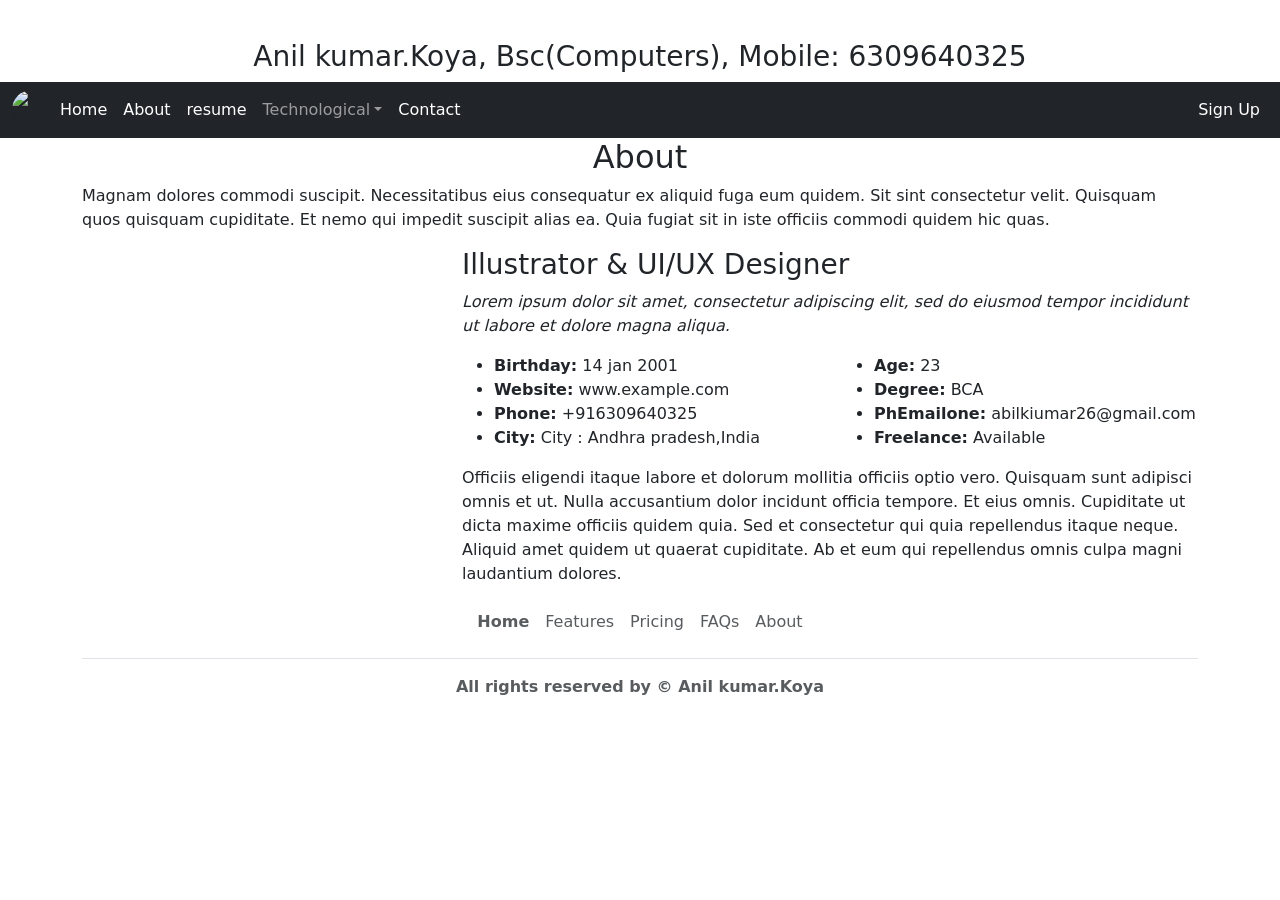
==== about.html @ 3974c2b1 "Added the all boostrap files" ====
<!DOCTYPE html>
<html lang="en">
<head>
  <title>Bootstrap Example</title>
  <meta charset="utf-8">
  <meta name="viewport" content="width=device-width, initial-scale=1">
  <link href="https://cdn.jsdelivr.net/npm/bootstrap@5.3.1/dist/css/bootstrap.min.css" rel="stylesheet">
  <script src="https://cdn.jsdelivr.net/npm/bootstrap@5.3.1/dist/js/bootstrap.bundle.min.js"></script>
  <link href="./lib/css/about.css" rel="stylesheet"/>
</head>
<body>
    <div class="container-fluid mt-3 text-center">
        <br>
        <h3>Anil kumar.Koya, Bsc(Computers), Mobile: 6309640325</h3>
        <!-- <p>Myself Anil, Completed the BSc Computers Science in Sri Harishinin College from onogle under Acharya Nagarjuna University.</p>
        <p>I have a good konoledge on Ruby On Rails technnologies<strong>Note:</strong>Looking for job, Please contact me via email: abilkiumar26@gmail.com</p> -->
      </div>
<nav class="navbar navbar-expand-sm bg-dark  fixed-top navbar-dark sticky-top">
  <div class="container-fluid">
    <img src="https://www.w3schools.com/bootstrap5/img_avatar1.png" alt="Logo" style="width:40px;" class="rounded-pill">
    
    <div class="collapse navbar-collapse" id="collapsibleNavbar">
      <ul class="navbar-nav">
        <li class="nav-item">
          <a class="nav-link active" href="index.html">Home</a>
        </li>
        <li class="nav-item">
          <a class="nav-link active" href="about.html">About</a>
        </li>
        <li class="nav-item">
          <a class="nav-link active" href="resume.html">resume</a>
        </li>  
        <li class="nav-item dropdown">
          <a class="nav-link dropdown-toggle" href="#" role="button" data-bs-toggle="dropdown">Technological</a>
          <ul class="dropdown-menu">
            <li><a class="dropdown-item" href="#">HTML</a></li>
            <li><a class="dropdown-item" href="#">CSS</a></li>
            <li><a class="dropdown-item" href="#">JavaScript</a></li>
            <li><a class="dropdown-item" href="#">Bootstrap</a></li>
            <li><a class="dropdown-item" href="#">JQuery</a></li>
            <li><a class="dropdown-item" href="#">Ajax</a></li>
            <li><a class="dropdown-item" href="#">XML/JSON</a></li>
            <li><a class="dropdown-item" href="#">React JS</a></li>
            <li><a class="dropdown-item" href="#">Node JS</a></li>
            <li><a class="dropdown-item" href="#">Ruby</a></li>
            <li><a class="dropdown-item" href="#">Rails</a></li>
            <li><a class="dropdown-item" href="#">Manual Testing</a></li>
            <li><a class="dropdown-item" href="#">Selenium Testing</a></li>
          </ul>
          <li class="nav-item">
            <a class="nav-link active" href="Contact.html">Contact</a>
        </li>
        </li>
      </ul>
    </div>
    <div class="d-flex">
        <ul class="navbar-nav">
            <li class="nav-item">
              <a class="nav-link active" href="Sign Up.html">Sign Up</a>
            </li>
            
        </ul>
    </div>
  </div>
</nav>


<!-- <div class="container-fluid mt-3">
  <h3>Navbar With Dropdown</h3>
  <p>This example adds a dropdown menu in the navbar.</p>
</div> -->
<section id="about" class="about">
    <div class="container aos-init aos-animate" data-aos="fade-up">

      <div class="section-title">
        <center><h2>About</h2></center>
        <p>Magnam dolores commodi suscipit. Necessitatibus eius consequatur ex aliquid fuga eum quidem. Sit sint consectetur velit. Quisquam quos quisquam cupiditate. Et nemo qui impedit suscipit alias ea. Quia fugiat sit in iste officiis commodi quidem hic quas.</p>
      </div>

      <div class="row">
        <div class="col-lg-4">
          <img src="https://bootstrapmade.com/demo/templates/Kelly/assets/img/about.jpg" class="img-fluid" alt="">
        </div>
        <div class="col-lg-8 pt-4 pt-lg-0 content">
          <h3>Illustrator &amp; UI/UX Designer</h3>
          <p class="fst-italic">
            Lorem ipsum dolor sit amet, consectetur adipiscing elit, sed do eiusmod tempor incididunt ut labore et dolore
            magna aliqua.
          </p>
          <div class="row">
            <div class="col-lg-6">
              <ul>
                <li><i class="bi bi-rounded-right"></i> <strong>Birthday:</strong> 14 jan 2001</li>
                <li><i class="bi bi-rounded-right"></i> <strong>Website:</strong> www.example.com</li>
                <li><i class="bi bi-rounded-right"></i> <strong>Phone:</strong> +916309640325</li>
                <li><i class="bi bi-rounded-right"></i> <strong>City:</strong> City : Andhra pradesh,India</li>
              </ul>
            </div>
            <div class="col-lg-6">
              <ul>
                <li><i class="bi bi-rounded-right"></i> <strong>Age:</strong> 23</li>
                <li><i class="bi bi-rounded-right"></i> <strong>Degree:</strong> BCA</li>
                <li><i class="bi bi-rounded-right"></i> <strong>PhEmailone:</strong> abilkiumar26@gmail.com</li>
                <li><i class="bi bi-rounded-right"></i> <strong>Freelance:</strong> Available</li>
              </ul>
            </div>
          </div>
          <p>
            Officiis eligendi itaque labore et dolorum mollitia officiis optio vero. Quisquam sunt adipisci omnis et ut. Nulla accusantium dolor incidunt officia tempore. Et eius omnis.
            Cupiditate ut dicta maxime officiis quidem quia. Sed et consectetur qui quia repellendus itaque neque. Aliquid amet quidem ut quaerat cupiditate. Ab et eum qui repellendus omnis culpa magni laudantium dolores.
          </p>
        </div>
      </div>

    </div>
  </section>
<div class="container">
        <footer class="">
        <ul class="nav justify-content-center border-bottom pb-3 mb-3">
            <li class="nav-item"><a href="#" class="nav-link px-2 text-body-secondary"><strong>Home</strong></a></li>
            <li class="nav-item"><a href="#" class="nav-link px-2 text-body-secondary">Features</a></li>
            <li class="nav-item"><a href="#" class="nav-link px-2 text-body-secondary">Pricing</a></li>
            <li class="nav-item"><a href="#" class="nav-link px-2 text-body-secondary">FAQs</a></li>
            <li class="nav-item"><a href="#" class="nav-link px-2 text-body-secondary">About</a></li>
        </ul>
        <p class="text-center text-body-secondary"><b>All rights reserved by © Anil kumar.Koya</p>
        </footer>
  </div>

</body>
</html>
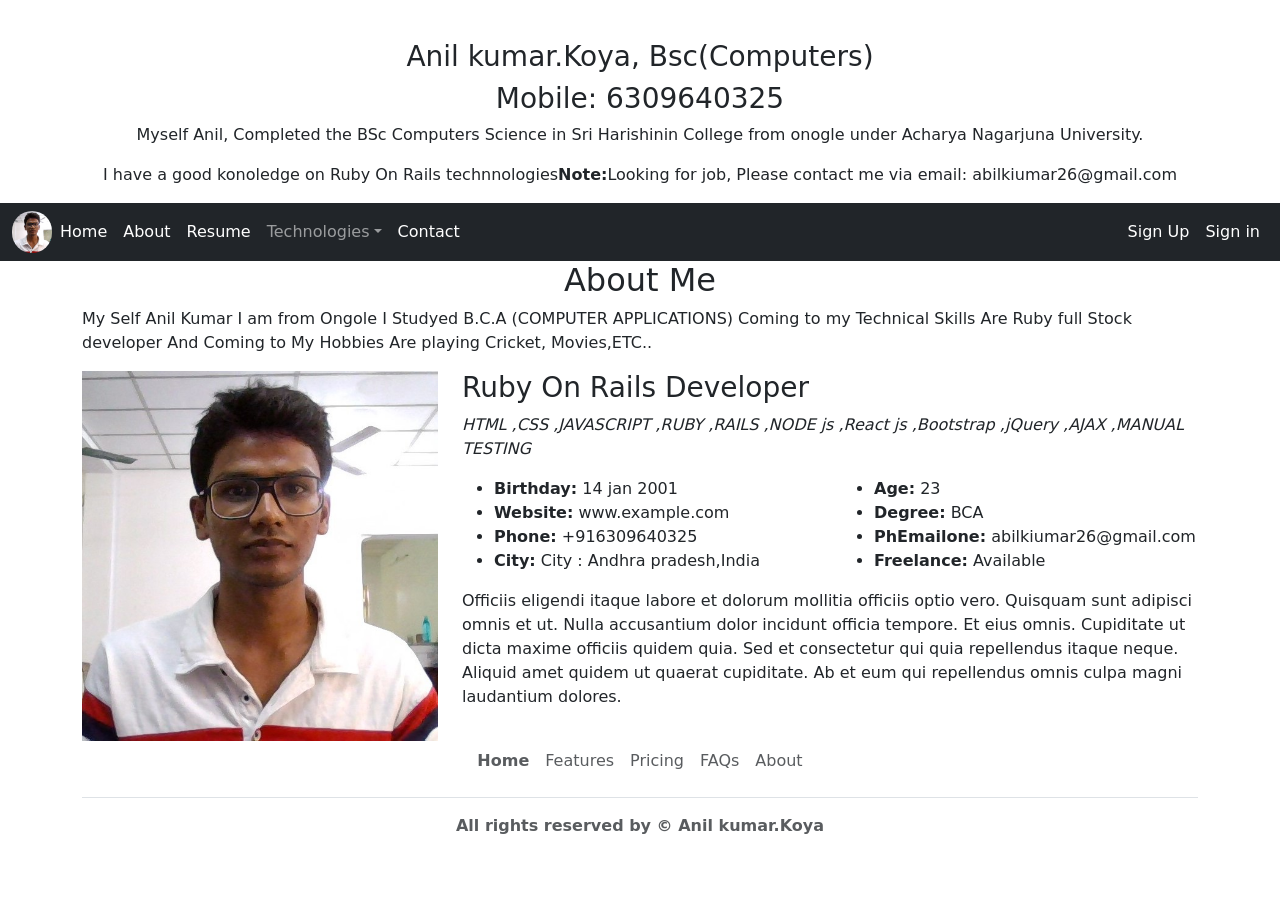
==== commit f351067f: "first commit" ====
--- a/about.html
+++ b/about.html
@@ -11,41 +11,40 @@
 <body>
     <div class="container-fluid mt-3 text-center">
         <br>
-        <h3>Anil kumar.Koya, Bsc(Computers), Mobile: 6309640325</h3>
+        <h3>Anil kumar.Koya, Bsc(Computers)</h3>
+        <h3>Mobile: 6309640325</h3>
+        <p>Myself Anil, Completed the BSc Computers Science in Sri Harishinin College from onogle under Acharya Nagarjuna University.</p>
+        <p>I have a good konoledge on Ruby On Rails technnologies<strong>Note:</strong>Looking for job, Please contact me via email: abilkiumar26@gmail.com</p>
         <!-- <p>Myself Anil, Completed the BSc Computers Science in Sri Harishinin College from onogle under Acharya Nagarjuna University.</p>
         <p>I have a good konoledge on Ruby On Rails technnologies<strong>Note:</strong>Looking for job, Please contact me via email: abilkiumar26@gmail.com</p> -->
       </div>
 <nav class="navbar navbar-expand-sm bg-dark  fixed-top navbar-dark sticky-top">
   <div class="container-fluid">
-    <img src="https://www.w3schools.com/bootstrap5/img_avatar1.png" alt="Logo" style="width:40px;" class="rounded-pill">
+    <img src="./lib/images/anil_koya.jpg" alt="Logo" style="width:40px;" class="rounded-pill">
     
     <div class="collapse navbar-collapse" id="collapsibleNavbar">
       <ul class="navbar-nav">
         <li class="nav-item">
-          <a class="nav-link active" href="index.html">Home</a>
+          <a class="nav-link active" href="home.html">Home</a>
         </li>
         <li class="nav-item">
           <a class="nav-link active" href="about.html">About</a>
         </li>
         <li class="nav-item">
-          <a class="nav-link active" href="resume.html">resume</a>
+          <a class="nav-link active" href="Resume.html">Resume</a>
         </li>  
         <li class="nav-item dropdown">
-          <a class="nav-link dropdown-toggle" href="#" role="button" data-bs-toggle="dropdown">Technological</a>
+          <a class="nav-link dropdown-toggle" href="#" role="button" data-bs-toggle="dropdown">Technologies</a>
           <ul class="dropdown-menu">
-            <li><a class="dropdown-item" href="#">HTML</a></li>
-            <li><a class="dropdown-item" href="#">CSS</a></li>
-            <li><a class="dropdown-item" href="#">JavaScript</a></li>
-            <li><a class="dropdown-item" href="#">Bootstrap</a></li>
-            <li><a class="dropdown-item" href="#">JQuery</a></li>
-            <li><a class="dropdown-item" href="#">Ajax</a></li>
-            <li><a class="dropdown-item" href="#">XML/JSON</a></li>
-            <li><a class="dropdown-item" href="#">React JS</a></li>
-            <li><a class="dropdown-item" href="#">Node JS</a></li>
-            <li><a class="dropdown-item" href="#">Ruby</a></li>
-            <li><a class="dropdown-item" href="#">Rails</a></li>
-            <li><a class="dropdown-item" href="#">Manual Testing</a></li>
-            <li><a class="dropdown-item" href="#">Selenium Testing</a></li>
+            <li><a class="dropdown-item" href="HTML.html">HTML</a></li>
+            <li><a class="dropdown-item" href="CSS.html">CSS</a></li>
+            <li><a class="dropdown-item" href="javaScript.html">JavaScript</a></li>
+            <li><hr class="dropdown-divider"></li>
+            <li><a class="dropdown-item" href="bootstrap.html">Bootstrap</a></li>
+            <li><a class="dropdown-item" href="jQuery.html">JQuery</a></li>
+            <li><hr class="dropdown-divider"></li>
+            <li><a class="dropdown-item" href="Manualtesting.html">Manual Testing</a></li>
+            <li><a class="dropdown-item" href="Seleniumtesting.html">Selenium Testing</a></li>
           </ul>
           <li class="nav-item">
             <a class="nav-link active" href="Contact.html">Contact</a>
@@ -58,11 +57,15 @@
             <li class="nav-item">
               <a class="nav-link active" href="Sign Up.html">Sign Up</a>
             </li>
+            <li class="nav-item">
+              <a class="nav-link active" href="Signin.html">Sign in</a>
+            </li>
             
         </ul>
     </div>
   </div>
 </nav>
+
 
 
 <!-- <div class="container-fluid mt-3">
@@ -73,19 +76,18 @@
     <div class="container aos-init aos-animate" data-aos="fade-up">
 
       <div class="section-title">
-        <center><h2>About</h2></center>
-        <p>Magnam dolores commodi suscipit. Necessitatibus eius consequatur ex aliquid fuga eum quidem. Sit sint consectetur velit. Quisquam quos quisquam cupiditate. Et nemo qui impedit suscipit alias ea. Quia fugiat sit in iste officiis commodi quidem hic quas.</p>
+        <center><h2>About Me</h2></center>
+        <p> My Self Anil Kumar I am from Ongole I Studyed B.C.A (COMPUTER APPLICATIONS) Coming to my Technical Skills Are Ruby full Stock developer And Coming to My Hobbies Are playing Cricket, Movies,ETC.. 
       </div>
 
       <div class="row">
         <div class="col-lg-4">
-          <img src="https://bootstrapmade.com/demo/templates/Kelly/assets/img/about.jpg" class="img-fluid" alt="">
+          <img src="./lib/images/anil_koya.jpg" class="img-fluid" alt="">
         </div>
         <div class="col-lg-8 pt-4 pt-lg-0 content">
-          <h3>Illustrator &amp; UI/UX Designer</h3>
+          <h3>Ruby On Rails Developer</h3>
           <p class="fst-italic">
-            Lorem ipsum dolor sit amet, consectetur adipiscing elit, sed do eiusmod tempor incididunt ut labore et dolore
-            magna aliqua.
+            HTML ,CSS ,JAVASCRIPT ,RUBY ,RAILS ,NODE js ,React js ,Bootstrap ,jQuery ,AJAX ,MANUAL TESTING
           </p>
           <div class="row">
             <div class="col-lg-6">
@@ -126,6 +128,7 @@
         <p class="text-center text-body-secondary"><b>All rights reserved by © Anil kumar.Koya</p>
         </footer>
   </div>
+  
 
 </body>
 </html>
